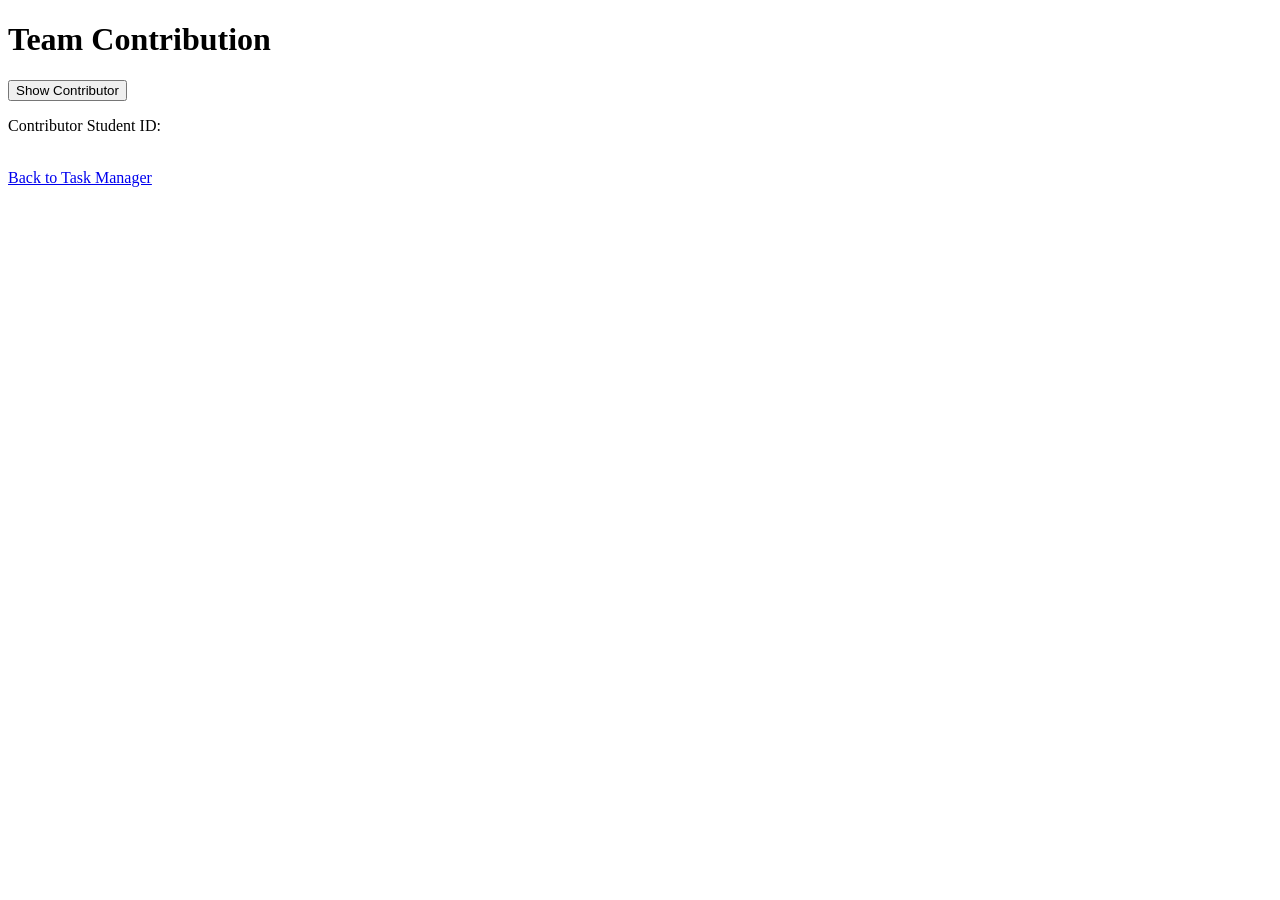
==== contribution.html @ 59a3726e "Add files via upload" ====
<!DOCTYPE html>
<html lang="en">
<head>
    <meta charset="UTF-8">
    <title>Team Contribution</title>
</head>
<body>
    <h1>Team Contribution</h1>
    
    <button id="load-contributor">Show Contributor</button>
    <p>Contributor Student ID: <span id="contributor-student-id"></span></p>

    <br>
    <a href="index.html">Back to Task Manager</a>

    <script>
        document.getElementById('load-contributor').addEventListener('click', async () => {
            try {
                const res = await fetch('contribution.json');
                const data = await res.json();
                document.getElementById('contributor-student-id').innerText = data.contributorStudentId;
            } catch (err) {
                console.error('Error loading contributor data:', err);
            }
        });
    </script>
</body>
</html>
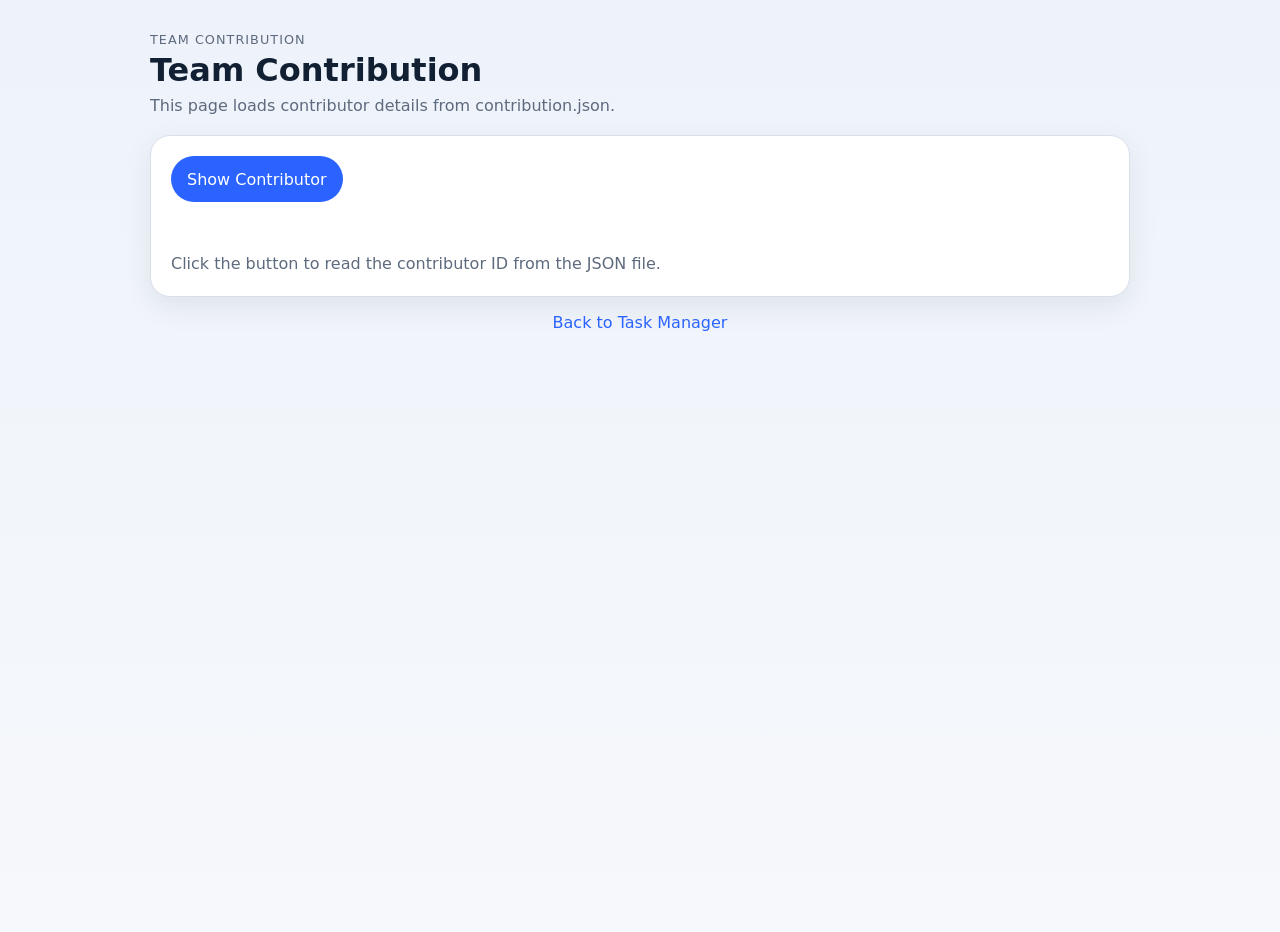
==== commit 9f92a1f4: "Add files via upload" ====
--- a/contribution.html
+++ b/contribution.html
@@ -1,28 +1,52 @@
 <!DOCTYPE html>
 <html lang="en">
 <head>
-    <meta charset="UTF-8">
-    <title>Team Contribution</title>
+  <meta charset="UTF-8" />
+  <meta name="viewport" content="width=device-width, initial-scale=1.0" />
+  <title>Team Contribution</title>
+  <link rel="stylesheet" href="style.css" />
 </head>
 <body>
-    <h1>Team Contribution</h1>
-    
-    <button id="load-contributor">Show Contributor</button>
-    <p>Contributor Student ID: <span id="contributor-student-id"></span></p>
+  <main class="app-shell">
+    <header class="hero">
+      <div>
+        <p class="eyebrow">Team Contribution</p>
+        <h1>Team Contribution</h1>
+        <p class="subtitle">This page loads contributor details from contribution.json.</p>
+      </div>
+    </header>
 
-    <br>
-    <a href="index.html">Back to Task Manager</a>
+    <section class="panel">
+      <button id="load-contributor" type="button">Show Contributor</button>
+      <p id="contributor-student-id" class="status" aria-live="polite"></p>
+      <p class="status">Click the button to read the contributor ID from the JSON file.</p>
+    </section>
 
-    <script>
-        document.getElementById('load-contributor').addEventListener('click', async () => {
-            try {
-                const res = await fetch('contribution.json');
-                const data = await res.json();
-                document.getElementById('contributor-student-id').innerText = data.contributorStudentId;
-            } catch (err) {
-                console.error('Error loading contributor data:', err);
-            }
-        });
-    </script>
+    <footer class="footer">
+      <a href="index.html">Back to Task Manager</a>
+    </footer>
+  </main>
+
+  <script>
+    const loadButton = document.getElementById('load-contributor');
+    const output = document.getElementById('contributor-student-id');
+
+    loadButton.addEventListener('click', async () => {
+      output.textContent = 'Loading contributor...';
+      try {
+        const response = await fetch('contribution.json', { cache: 'no-store' });
+        if (!response.ok) {
+          throw new Error(`Could not load contribution.json (${response.status})`);
+        }
+        const data = await response.json();
+        if (!data || !data.contributorStudentId) {
+          throw new Error('Missing contributorStudentId in contribution.json');
+        }
+        output.textContent = `Contributor Student ID: ${data.contributorStudentId}`;
+      } catch (error) {
+        output.textContent = `Error: ${error.message}`;
+      }
+    });
+  </script>
 </body>
-</html>+</html>
--- a/style.css
+++ b/style.css
@@ -0,0 +1,258 @@
+* {
+  box-sizing: border-box;
+}
+
+:root {
+  color-scheme: light;
+  --bg: #f6f8fb;
+  --panel: #ffffff;
+  --text: #122033;
+  --muted: #5e6a7d;
+  --border: #d8e0ea;
+  --accent: #2a63ff;
+  --accent-hover: #1f4fd1;
+  --danger: #c63d4f;
+  --success: #1c7c54;
+  --shadow: 0 10px 30px rgba(18, 32, 51, 0.08);
+}
+
+html, body {
+  margin: 0;
+  padding: 0;
+  background: linear-gradient(180deg, #eef3fb 0%, var(--bg) 100%);
+  color: var(--text);
+  font-family: Inter, system-ui, -apple-system, BlinkMacSystemFont, "Segoe UI", sans-serif;
+}
+
+body {
+  min-height: 100vh;
+}
+
+a {
+  color: var(--accent);
+  text-decoration: none;
+}
+
+a:hover {
+  text-decoration: underline;
+}
+
+button, input, textarea {
+  font: inherit;
+}
+
+.app-shell {
+  width: min(980px, calc(100% - 2rem));
+  margin: 2rem auto 3rem;
+}
+
+.hero {
+  display: flex;
+  justify-content: space-between;
+  align-items: end;
+  gap: 1rem;
+  margin-bottom: 1.25rem;
+}
+
+.eyebrow {
+  margin: 0 0 .25rem;
+  text-transform: uppercase;
+  letter-spacing: .08em;
+  font-size: .8rem;
+  color: var(--muted);
+}
+
+h1, h2 {
+  margin: 0;
+}
+
+.subtitle {
+  margin: .45rem 0 0;
+  color: var(--muted);
+}
+
+.student-card {
+  min-width: 160px;
+  padding: 1rem 1.1rem;
+  background: var(--panel);
+  border: 1px solid var(--border);
+  border-radius: 16px;
+  box-shadow: var(--shadow);
+  text-align: right;
+}
+
+.student-card .label {
+  display: block;
+  font-size: .85rem;
+  color: var(--muted);
+  margin-bottom: .25rem;
+}
+
+.panel {
+  background: var(--panel);
+  border: 1px solid var(--border);
+  border-radius: 20px;
+  padding: 1.25rem;
+  margin-top: 1rem;
+  box-shadow: var(--shadow);
+}
+
+label {
+  display: block;
+  margin: .85rem 0 .35rem;
+  font-weight: 600;
+}
+
+input, textarea {
+  width: 100%;
+  border: 1px solid var(--border);
+  border-radius: 14px;
+  padding: .9rem 1rem;
+  background: #fff;
+  color: var(--text);
+}
+
+input:focus, textarea:focus {
+  outline: 2px solid rgba(42, 99, 255, 0.15);
+  border-color: var(--accent);
+}
+
+.actions-row, .section-heading {
+  display: flex;
+  align-items: center;
+  gap: .75rem;
+  justify-content: space-between;
+  flex-wrap: wrap;
+}
+
+button {
+  border: none;
+  border-radius: 999px;
+  padding: .85rem 1rem;
+  background: var(--accent);
+  color: white;
+  cursor: pointer;
+  transition: transform .08s ease, background .2s ease;
+}
+
+button:hover {
+  background: var(--accent-hover);
+}
+
+button:active {
+  transform: translateY(1px);
+}
+
+button.secondary {
+  background: #e9eef7;
+  color: var(--text);
+}
+
+button.secondary:hover {
+  background: #dde6f5;
+}
+
+button.danger {
+  background: var(--danger);
+}
+
+button.danger:hover {
+  background: #aa2f3f;
+}
+
+button.success {
+  background: var(--success);
+}
+
+button.success:hover {
+  background: #156343;
+}
+
+.status {
+  min-height: 1.4em;
+  margin: .9rem 0 0;
+  color: var(--muted);
+}
+
+.status.error {
+  color: var(--danger);
+}
+
+.status.success {
+  color: var(--success);
+}
+
+.task-list {
+  display: grid;
+  grid-template-columns: repeat(auto-fit, minmax(260px, 1fr));
+  gap: 1rem;
+  margin-top: 1rem;
+}
+
+.task-item {
+  border: 1px solid var(--border);
+  border-radius: 18px;
+  padding: 1rem;
+  background: #fbfcfe;
+  display: flex;
+  flex-direction: column;
+  gap: .75rem;
+}
+
+.task-item.completed {
+  opacity: .84;
+  background: #f3f8f3;
+}
+
+.task-title {
+  font-size: 1.05rem;
+  font-weight: 700;
+}
+
+.task-description {
+  color: var(--muted);
+  white-space: pre-wrap;
+  min-height: 1.5em;
+}
+
+.task-status {
+  font-size: .92rem;
+  font-weight: 600;
+}
+
+.task-actions {
+  display: flex;
+  flex-wrap: wrap;
+  gap: .5rem;
+  margin-top: .25rem;
+}
+
+.footer {
+  margin-top: 1rem;
+  text-align: center;
+}
+
+.hidden {
+  display: none !important;
+}
+
+@media (max-width: 640px) {
+  .hero {
+    flex-direction: column;
+    align-items: stretch;
+  }
+
+  .student-card {
+    text-align: left;
+  }
+
+  .app-shell {
+    width: min(100% - 1rem, 980px);
+    margin-top: .5rem;
+  }
+
+  .panel {
+    padding: 1rem;
+    border-radius: 16px;
+  }
+}
